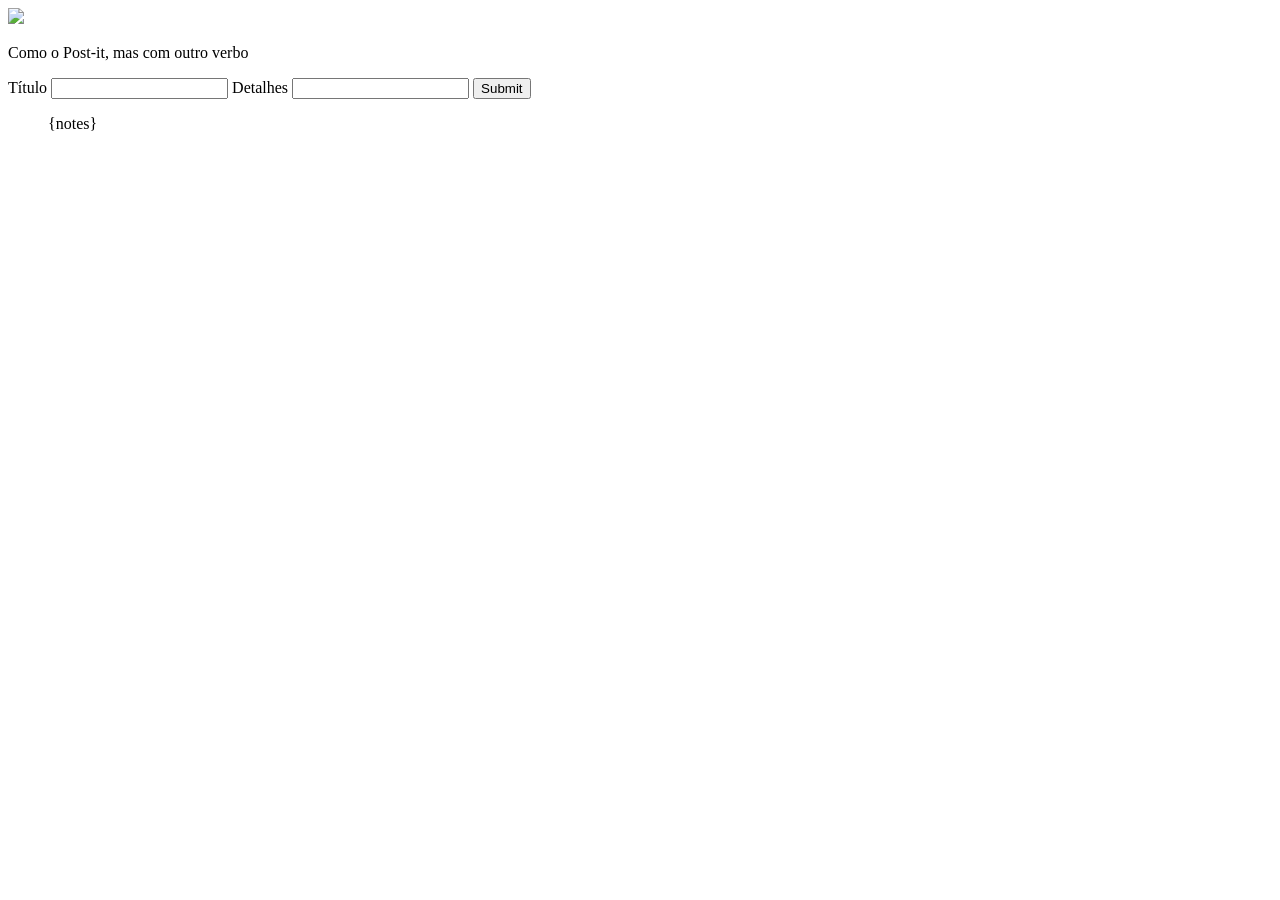
==== templates/index.html @ aa2673ca "PROJ 1A: Estrutura Inicial" ====
<!DOCTYPE html>
<html>
<head>
<meta charset="UTF-8">
<title>Get-it</title>
</head>
<body>

<img src="img/logo-getit.png">
<p>Como o Post-it, mas com outro verbo</p>

  <form method="post">
    <label for="titulo">Título</label>
    <input id="titulo" type="text" name="titulo" />
    <label for="detalhes">Detalhes</label>
    <input id="detalhes" name="detalhes" />
    <input type="submit" />
  </form>

<ul>
{notes}
</ul>

</body>
</html>
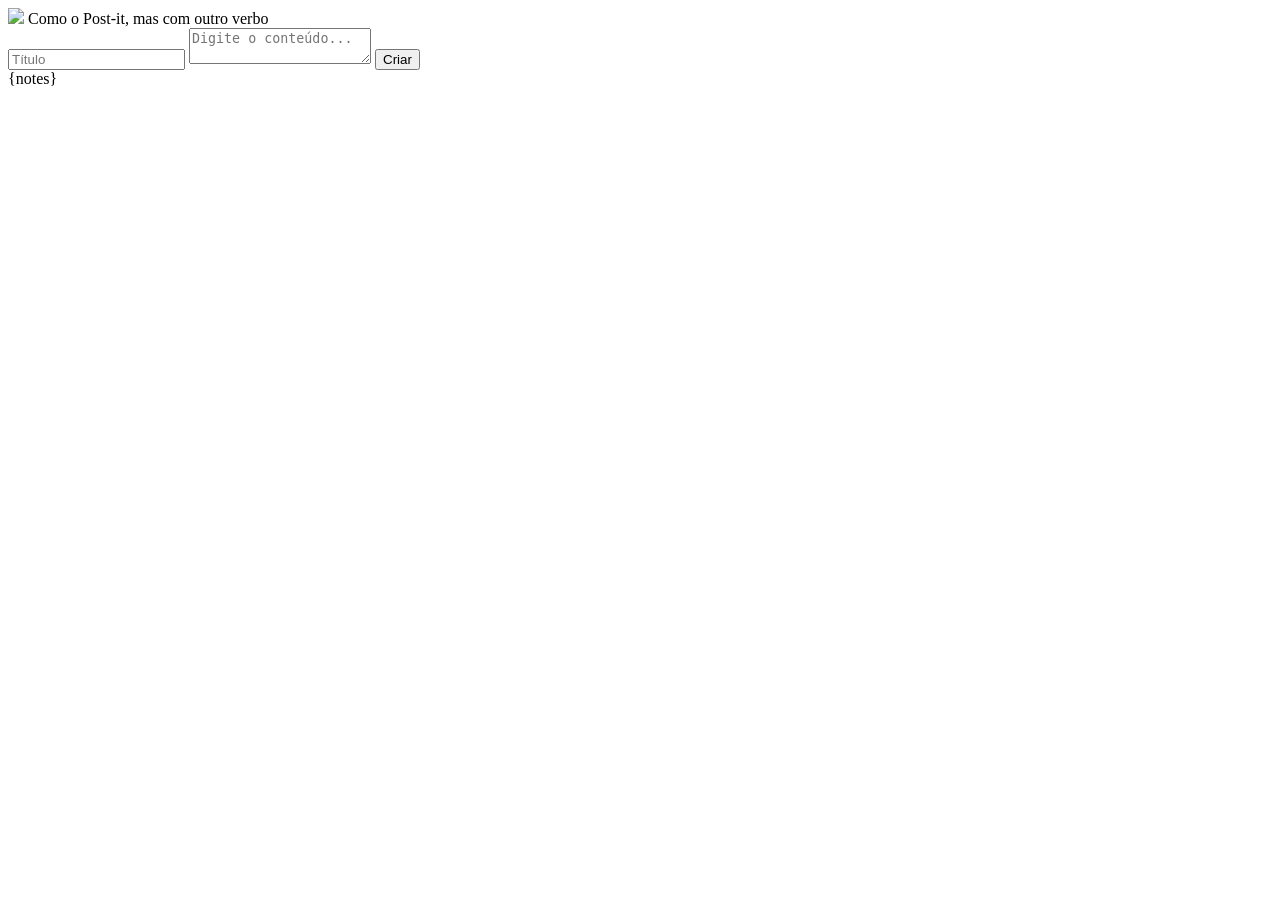
==== commit 62cbc31b: "desafio css adicionado e funcional" ====
--- a/templates/index.html
+++ b/templates/index.html
@@ -1,25 +1,50 @@
 <!DOCTYPE html>
 <html>
-<head>
-<meta charset="UTF-8">
-<title>Get-it</title>
-</head>
-<body>
+  <head>
+    <meta charset="UTF-8" />
+    <meta name="viewport" content="width=device-width, initial-scale=1.0" />
+    <title>Get-it</title>
+    <link
+      rel="stylesheet"
+      href="https://cdnjs.cloudflare.com/ajax/libs/meyer-reset/2.0/reset.min.css"
+      integrity="sha512-NmLkDIU1C/C88wi324HBc+S2kLhi08PN5GDeUVVVC/BVt/9Izdsc9SVeVfA1UZbY3sHUlDSyRXhCzHfr6hmPPw=="
+      crossorigin="anonymous"
+    />
+    <link rel="preconnect" href="https://fonts.gstatic.com" />
+    <link
+      href="https://fonts.googleapis.com/css2?family=Roboto&family=Permanent+Marker&display=swap"
+      rel="stylesheet"
+    />
+    <link rel="stylesheet" href="getit.css" />
+  </head>
 
-<img src="img/logo-getit.png">
-<p>Como o Post-it, mas com outro verbo</p>
+  <body>
+    <div class="appbar">
+      <img src="img/logo-getit.png" class="logo" />
+      <span class="subtitle">Como o Post-it, mas com outro verbo</span>
+    </div>
 
-  <form method="post">
-    <label for="titulo">Título</label>
-    <input id="titulo" type="text" name="titulo" />
-    <label for="detalhes">Detalhes</label>
-    <input id="detalhes" name="detalhes" />
-    <input type="submit" />
-  </form>
+    <main class="container">
+      <form class="form-card" method="post">
+        <input
+          class="form-card-title"
+          type="text"
+          name="titulo"
+          placeholder="Título"
+        />
+        <textarea
+          class="autoresize"
+          name="detalhes"
+          placeholder="Digite o conteúdo..."
+        ></textarea>
+        <button class="btn" type="submit">Criar</button>
+      </form>
 
-<ul>
+      <div class="card-container">
 {notes}
-</ul>
+      </div>
+    </main>
 
-</body>
-</html>+    <script type="text/javascript" src="getit.js"></script>
+  </body>
+</html>
